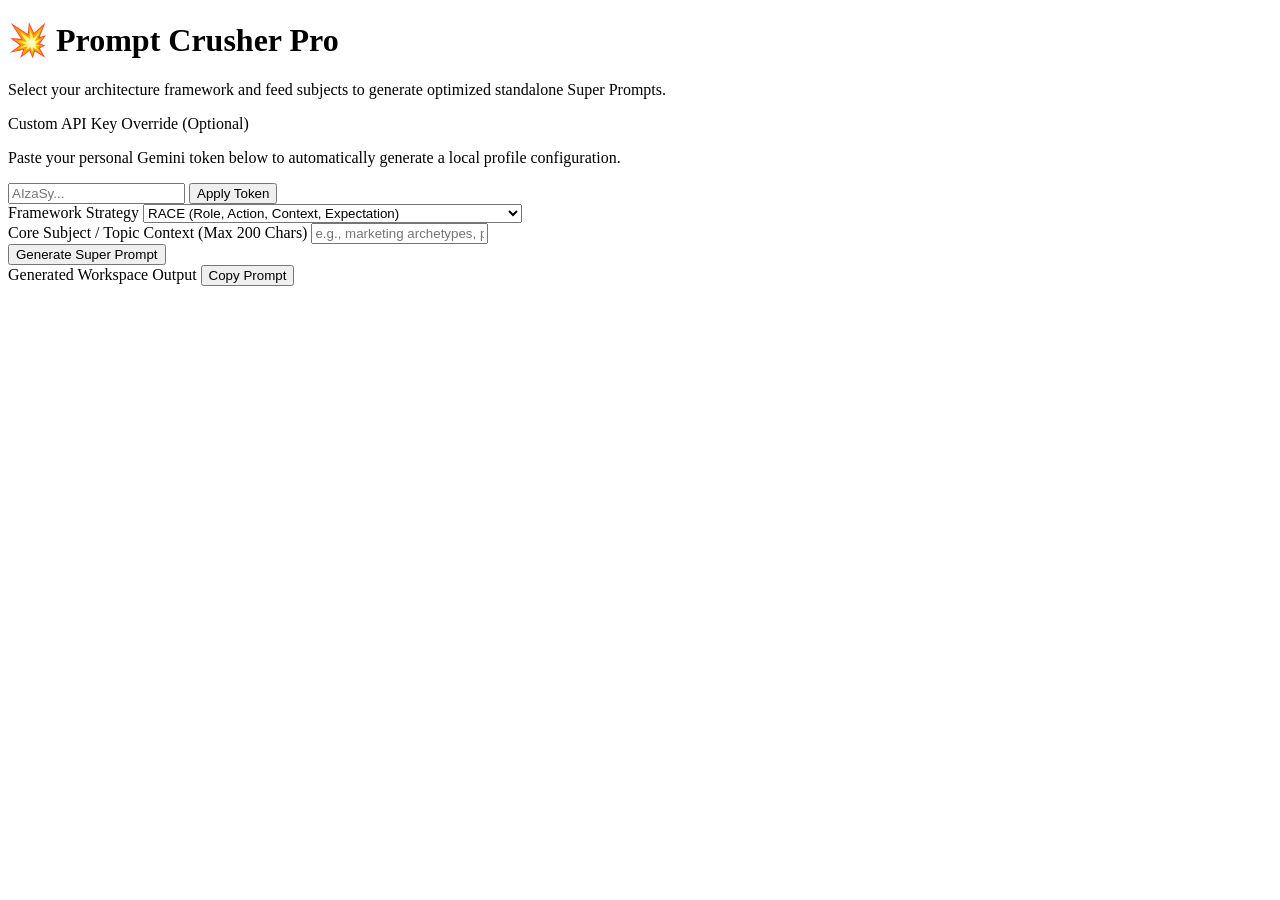
==== src/index.html @ 2311d0db "Initial commit" ====
<!DOCTYPE html>
<html lang="en">
<head>
  <meta charset="UTF-8">
  <meta name="viewport" content="width=device-width, initial-scale=1.0">
  <title>Prompt Crusher Pro</title>
  <link rel="stylesheet" href="/styles.css">
</head>
<body>
  <div class="container">
    <h1>💥 Prompt Crusher Pro</h1>
    <p class="subtitle">Select your architecture framework and feed subjects to generate optimized standalone Super Prompts.</p>

    <div class="key-panel">
      <label>Custom API Key Override (Optional)</label>
      <p class="helper-text">Paste your personal Gemini token below to automatically generate a local profile configuration.</p>
      <div class="key-row">
        <input type="password" id="api-key-input" placeholder="AIzaSy...">
        <button class="btn" id="save-key-btn">Apply Token</button>
      </div>
      <div id="key-status-msg" class="status-message" aria-live="polite"></div>
    </div>

    <div class="grid">
      <div>
        <label for="framework">Framework Strategy</label>
        <select id="framework">
          <option value="RACE" selected>RACE (Role, Action, Context, Expectation)</option>
          <option value="RISE">RISE (Role, Instructions/Issue, Steps, Expectation/Example)</option>
          <option value="STAR">STAR (Situation, Task, Action, Result)</option>
          <option value="SOAP">SOAP (Subject, Objective, Action, Plan)</option>
          <option value="APE">APE (Action, Purpose, Expectation)</option>
          <option value="ERA">ERA (Expectation, Role, Action)</option>
          <option value="BAB">BAB (Before, After, Bridge)</option>
          <option value="TAG">TAG (Task, Action, Goal)</option>
          <option value="RTF">RTF (Role, Task, Format)</option>
        </select>
      </div>

      <div>
        <label for="subject">Core Subject / Topic Context (Max 200 Chars)</label>
        <input type="text" id="subject" maxlength="200" placeholder="e.g., marketing archetypes, python code refactoring">
      </div>
    </div>

    <button class="btn" id="generate-btn">Generate Super Prompt</button>

    <div class="output-box" id="output-container">
      <div class="output-header">
        <label>Generated Workspace Output</label>
        <button class="btn btn-small" id="copy-btn">Copy Prompt</button>
      </div>
      <pre id="output-display"></pre>
    </div>
  </div>

  <script type="module" src="/app.js"></script>
</body>
</html>
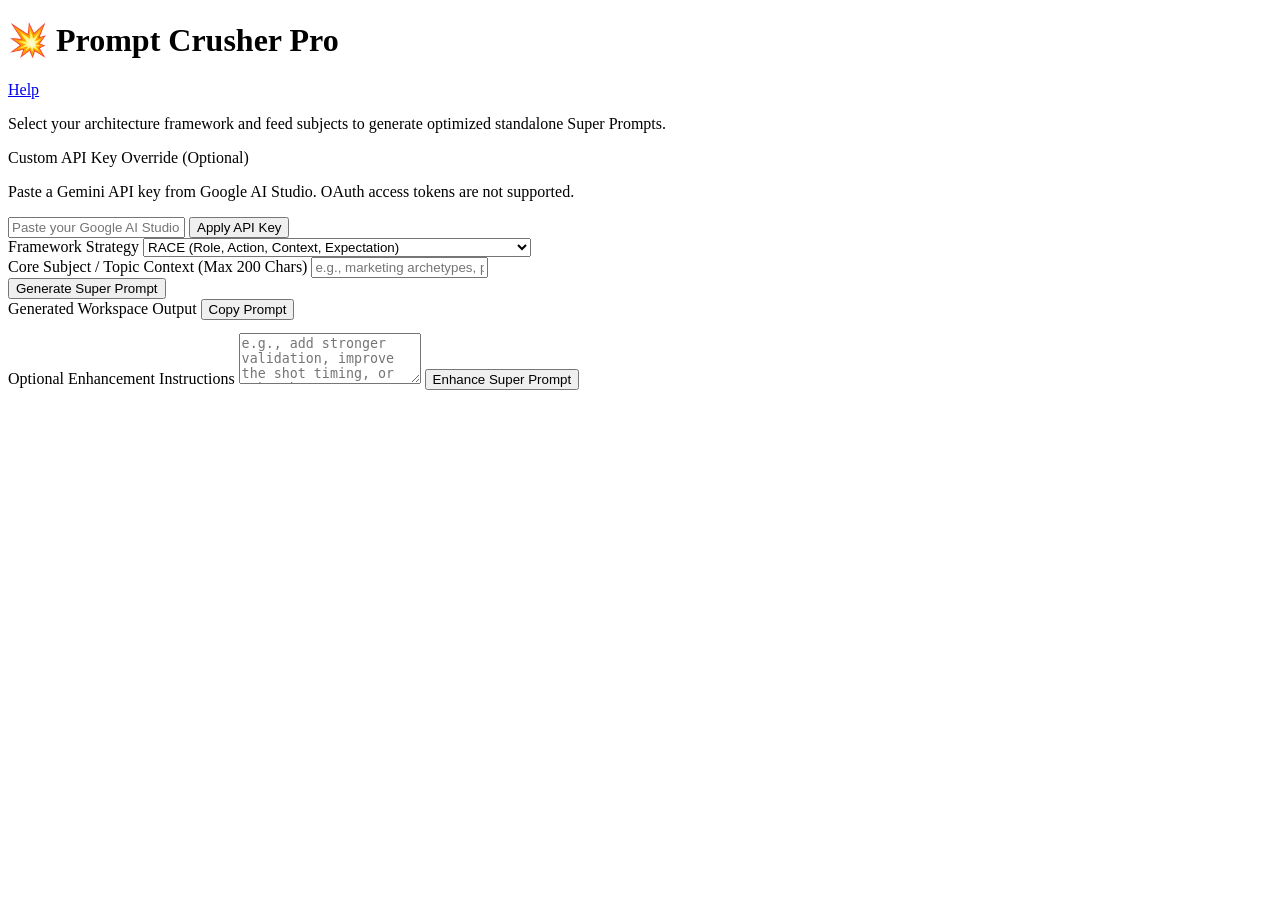
==== commit 0a5efd9d: "https://github.com/junglecruzr/PromtCrusher/blob/main/src/help.html Expand prompt frameworks and Gem" ====
--- a/src/index.html
+++ b/src/index.html
@@ -8,15 +8,18 @@
 </head>
 <body>
   <div class="container">
-    <h1>💥 Prompt Crusher Pro</h1>
+    <div class="header-row">
+      <h1>💥 Prompt Crusher Pro</h1>
+      <a class="help-link" href="/help.html">Help</a>
+    </div>
     <p class="subtitle">Select your architecture framework and feed subjects to generate optimized standalone Super Prompts.</p>
 
     <div class="key-panel">
       <label>Custom API Key Override (Optional)</label>
-      <p class="helper-text">Paste your personal Gemini token below to automatically generate a local profile configuration.</p>
+       <p class="helper-text">Paste a Gemini API key from Google AI Studio. OAuth access tokens are not supported.</p>
       <div class="key-row">
-        <input type="password" id="api-key-input" placeholder="AIzaSy...">
-        <button class="btn" id="save-key-btn">Apply Token</button>
+        <input type="password" id="api-key-input" placeholder="Paste your Google AI Studio API key">
+        <button class="btn" id="save-key-btn">Apply API Key</button>
       </div>
       <div id="key-status-msg" class="status-message" aria-live="polite"></div>
     </div>
@@ -34,6 +37,14 @@
           <option value="BAB">BAB (Before, After, Bridge)</option>
           <option value="TAG">TAG (Task, Action, Goal)</option>
           <option value="RTF">RTF (Role, Task, Format)</option>
+          <option value="SOP">SOP (Schema, Operations, Proof)</option>
+          <option value="DEV">DEV (Discovery, Engineering, Verification)</option>
+          <option value="AGT">AGT (Aim, Guardrails, Tools, Workflow)</option>
+          <option value="RAG">RAG (Request, Authorities, Grounding)</option>
+          <option value="STORY">STORY (Situation, Tension, Outline, Roles, Yield)</option>
+          <option value="RTF-3D">RTF-3D (Interactive Three.js Extension)</option>
+          <option value="IPB">IPB (Intent, Palette, Build, Materials, Typography, Boundaries)</option>
+          <option value="VSB">VSB (Vision, Subjects, Blocks, Behavior, Boundaries)</option>
         </select>
       </div>
 
@@ -51,6 +62,11 @@
         <button class="btn btn-small" id="copy-btn">Copy Prompt</button>
       </div>
       <pre id="output-display"></pre>
+      <div class="enhancement-panel">
+        <label for="enhancement-input">Optional Enhancement Instructions</label>
+        <textarea id="enhancement-input" rows="3" placeholder="e.g., add stronger validation, improve the shot timing, or make the implementation more production-ready"></textarea>
+        <button class="btn" id="enhance-btn">Enhance Super Prompt</button>
+      </div>
     </div>
   </div>
 
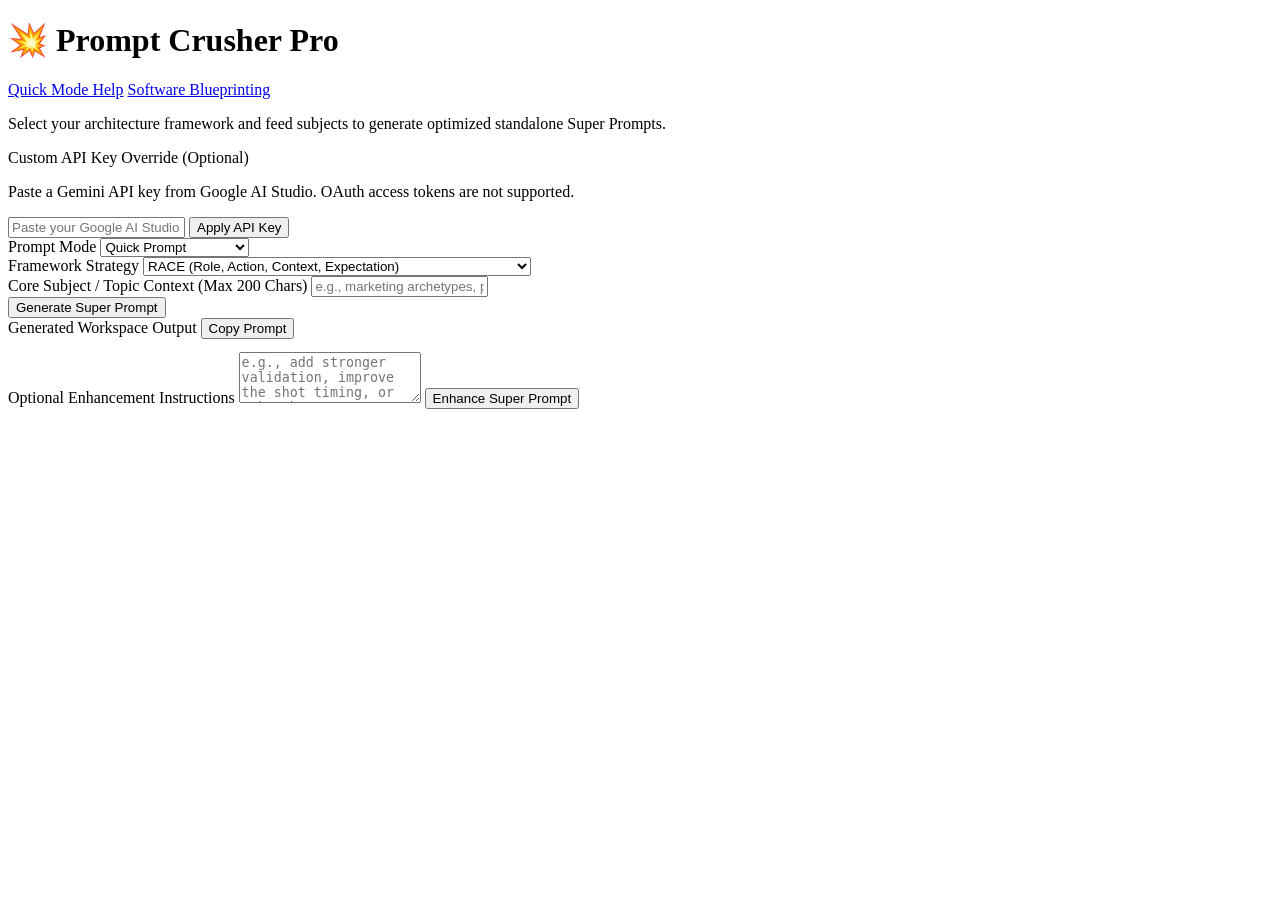
==== commit b162a73b: "Add software blueprinting workflow and help navigation" ====
--- a/src/index.html
+++ b/src/index.html
@@ -10,7 +10,10 @@
   <div class="container">
     <div class="header-row">
       <h1>💥 Prompt Crusher Pro</h1>
-      <a class="help-link" href="/help.html">Help</a>
+      <nav class="help-links" aria-label="Help links">
+        <a class="help-link" href="/help.html">Quick Mode Help</a>
+        <a class="help-link" href="/workflow-help.html">Software Blueprinting</a>
+      </nav>
     </div>
     <p class="subtitle">Select your architecture framework and feed subjects to generate optimized standalone Super Prompts.</p>
 
@@ -22,6 +25,30 @@
         <button class="btn" id="save-key-btn">Apply API Key</button>
       </div>
       <div id="key-status-msg" class="status-message" aria-live="polite"></div>
+    </div>
+
+    <div class="workflow-panel">
+      <label for="prompt-mode">Prompt Mode</label>
+      <select id="prompt-mode">
+        <option value="quick" selected>Quick Prompt</option>
+        <option value="iterative">Software Blueprinting</option>
+      </select>
+
+      <div id="iterative-panel" class="iterative-panel" hidden>
+        <label for="project-name">Project Name</label>
+        <input type="text" id="project-name" placeholder="e.g., Photocraft">
+        <label for="project-summary">Project Summary</label>
+        <textarea id="project-summary" rows="3" placeholder="Describe the product and its intended users."></textarea>
+        <label for="project-stack">Technology Stack</label>
+        <textarea id="project-stack" rows="2" placeholder="One item per line: TypeScript, Canvas, WebGL"></textarea>
+        <label for="project-modules">Architecture Modules</label>
+        <textarea id="project-modules" rows="2" placeholder="One item per line: UI, engine, state, filters"></textarea>
+        <label for="project-phases">Roadmap Phases</label>
+        <textarea id="project-phases" rows="2" placeholder="One item per line: Foundation, Tools, History"></textarea>
+        <label for="project-constraints">Coding Constraints</label>
+        <textarea id="project-constraints" rows="2" placeholder="One item per line: strict TypeScript, no placeholders"></textarea>
+        <button class="btn btn-secondary" id="save-blueprint-btn" type="button">Save Blueprint</button>
+      </div>
     </div>
 
     <div class="grid">
@@ -54,6 +81,19 @@
       </div>
     </div>
 
+    <div id="iterative-task-panel" class="iterative-panel" hidden>
+      <label for="task-phase">Current Phase</label>
+      <input type="text" id="task-phase" placeholder="e.g., Phase 1: Foundation">
+      <label for="task-title">Task Title</label>
+      <input type="text" id="task-title" placeholder="e.g., Create the canvas layer manager">
+      <label for="task-description">Task Description</label>
+      <textarea id="task-description" rows="4" placeholder="Describe the exact implementation task."></textarea>
+      <label for="task-files">Target Files</label>
+      <textarea id="task-files" rows="2" placeholder="One file per line"></textarea>
+      <label for="task-criteria">Acceptance Criteria</label>
+      <textarea id="task-criteria" rows="3" placeholder="One criterion per line"></textarea>
+    </div>
+
     <button class="btn" id="generate-btn">Generate Super Prompt</button>
 
     <div class="output-box" id="output-container">
@@ -71,5 +111,6 @@
   </div>
 
   <script type="module" src="/app.js"></script>
+  <script type="module" src="/iterative.js"></script>
 </body>
 </html>
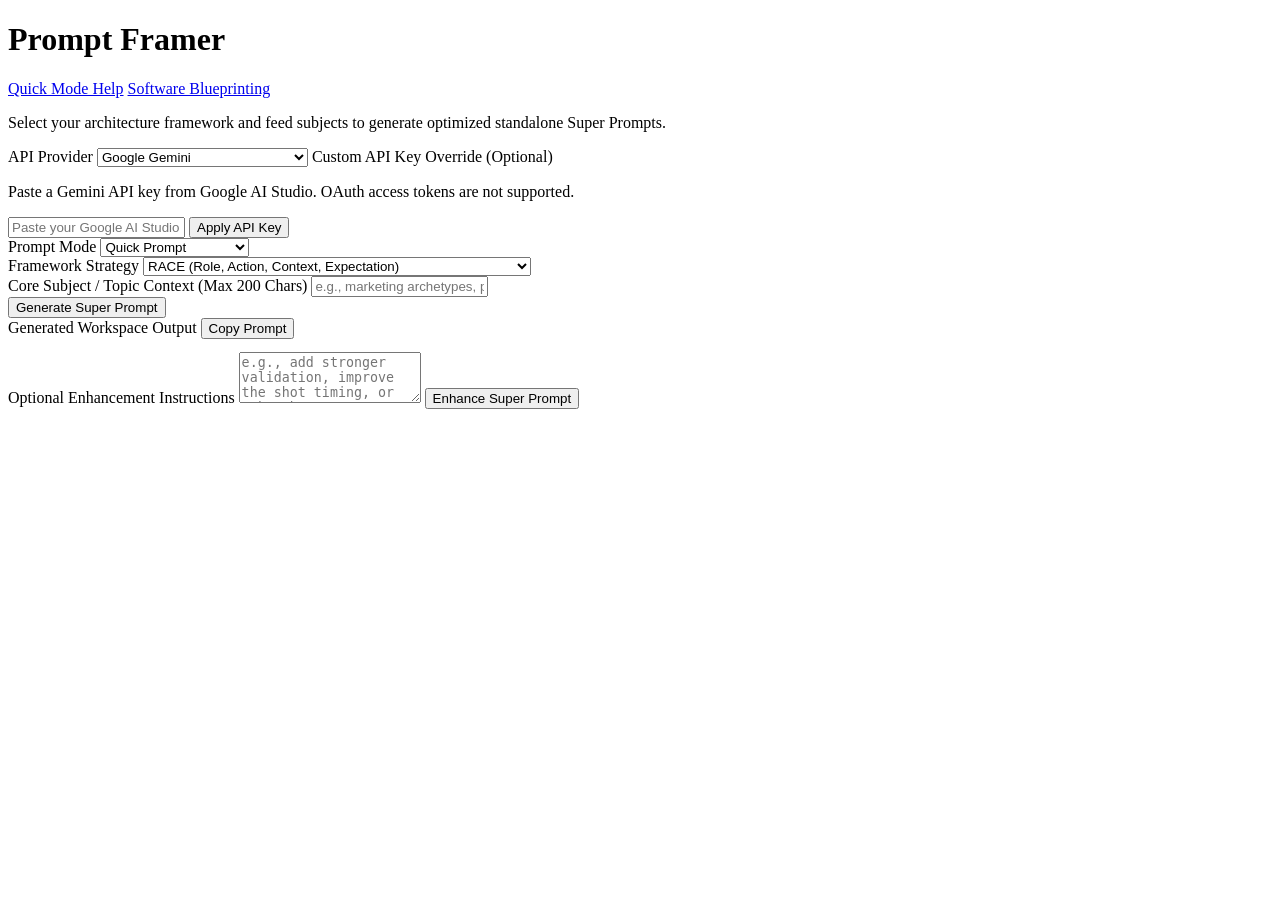
==== commit 27306440: "Add Prompt Framer provider selection" ====
--- a/src/index.html
+++ b/src/index.html
@@ -3,13 +3,13 @@
 <head>
   <meta charset="UTF-8">
   <meta name="viewport" content="width=device-width, initial-scale=1.0">
-  <title>Prompt Crusher Pro</title>
+  <title>Prompt Framer</title>
   <link rel="stylesheet" href="/styles.css">
 </head>
 <body>
   <div class="container">
     <div class="header-row">
-      <h1>💥 Prompt Crusher Pro</h1>
+      <h1>Prompt Framer</h1>
       <nav class="help-links" aria-label="Help links">
         <a class="help-link" href="/help.html">Quick Mode Help</a>
         <a class="help-link" href="/workflow-help.html">Software Blueprinting</a>
@@ -18,8 +18,28 @@
     <p class="subtitle">Select your architecture framework and feed subjects to generate optimized standalone Super Prompts.</p>
 
     <div class="key-panel">
-      <label>Custom API Key Override (Optional)</label>
-       <p class="helper-text">Paste a Gemini API key from Google AI Studio. OAuth access tokens are not supported.</p>
+      <label for="api-provider-select">API Provider</label>
+      <select id="api-provider-select">
+        <option value="gemini" selected>Google Gemini</option>
+        <option value="openai">OpenAI</option>
+        <option value="anthropic">Anthropic Claude</option>
+        <option value="openrouter">OpenRouter</option>
+        <option value="groq">Groq</option>
+        <option value="mistral">Mistral AI</option>
+        <option value="deepseek">DeepSeek</option>
+        <option value="xai">xAI Grok</option>
+        <option value="ollama">Ollama (Local)</option>
+        <option value="lmstudio">LM Studio (Local)</option>
+        <option value="openai-compatible">Custom OpenAI-compatible API</option>
+      </select>
+      <label for="api-key-input">Custom API Key Override (Optional)</label>
+       <p class="helper-text" id="api-key-help">Paste a Gemini API key from Google AI Studio. OAuth access tokens are not supported.</p>
+      <div id="openai-settings" hidden>
+        <label for="api-base-url">API Base URL</label>
+        <input type="url" id="api-base-url" value="https://api.openai.com/v1" placeholder="https://api.openai.com/v1">
+        <label for="api-model">Model</label>
+        <input type="text" id="api-model" value="gpt-4o-mini" placeholder="e.g., gpt-4o-mini">
+      </div>
       <div class="key-row">
         <input type="password" id="api-key-input" placeholder="Paste your Google AI Studio API key">
         <button class="btn" id="save-key-btn">Apply API Key</button>
